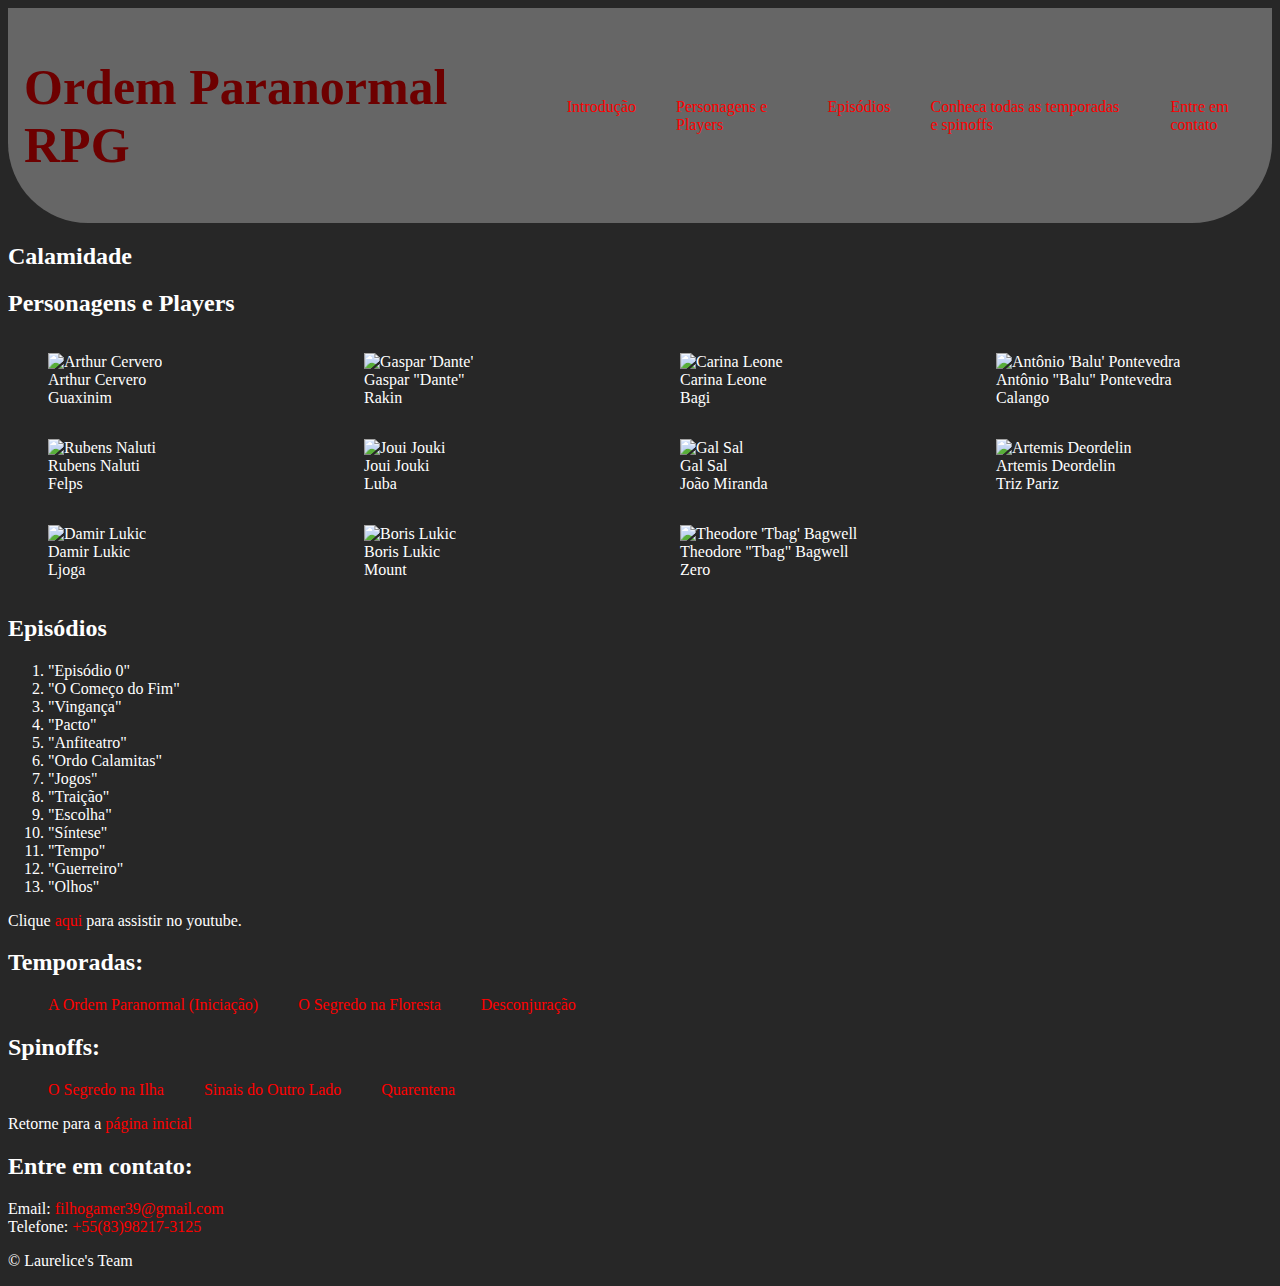
==== calamidade.html @ e199a3d8 "Create calamidade.html" ====
<!DOCTYPE html>
<html lang="pt-br">
  <head>
    <meta charset="UTF-8" />
    <meta name="viewport" content="width=device-width, initial-scale=1.0" />
    <meta http-equiv="X-UA-Compatible" content="ie=edge" />
    <title>AOP-RPG</title>
    <link rel="stylesheet" href="styles.css" />
  </head>
  <body>
    <header>
      <h1>Ordem Paranormal RPG</h1>
      <nav>
        <ul>
          <li><a href="#intro">Introdução</a></li>
          <li><a href="#personagens">Personagens e Players</a></li>
          <li><a href="#eps">Episódios</a></li>
          <li><a href="#temp">Conheca todas as temporadas e spinoffs</a></li>
          <li><a href="#contato">Entre em contato</a></li>
        </ul>
      </nav>
    </header>

    <article id="intro">
        <h2>Calamidade</h2>
    </article>

    <h2>Personagens e Players</h2>
    <article id="personagens" class = "personagens_players">
        <figure>
          <img src="arthur calamidade.png" alt="Arthur Cervero" height="200">
          <figcaption>Arthur Cervero </figcaption>
          <figcaption>Guaxinim</figcaption>
        </figure>

        <figure>
          <img src="dante calamidade.png" alt="Gaspar 'Dante'" height="200">
          <figcaption>Gaspar "Dante" </figcaption>
          <figcaption>Rakin</figcaption>
        </figure>

        <figure>
          <img src="carina.png" alt="Carina Leone" height="200">
          <figcaption>Carina Leone </figcaption>
          <figcaption>Bagi</figcaption>
        </figure>

        <figure>
          <img src="balu.png" alt="Antônio 'Balu' Pontevedra" height="200">
          <figcaption>Antônio "Balu" Pontevedra</figcaption>
          <figcaption>Calango</figcaption>
        </figure>

        <figure>
          <img src="rubens.png" alt="Rubens Naluti" height="200">
          <figcaption>Rubens Naluti</figcaption>
          <figcaption>Felps</figcaption>
        </figure>

        <figure>
          <img src="joui calamidade.png" alt="Joui Jouki" height="200">
          <figcaption>Joui Jouki </figcaption>
          <figcaption>Luba</figcaption>
        </figure>

        <figure>
          <img src="gal calamidade.png" alt="Gal Sal" height="200">
          <figcaption>Gal Sal </figcaption>
          <figcaption>João Miranda</figcaption>
        </figure>

        <figure>
          <img src="artemis.png" alt="Artemis Deordelin" height="200">
          <figcaption>Artemis Deordelin </figcaption>
          <figcaption>Triz Pariz</figcaption>
        </figure>

        <figure>
          <img src="damir.png" alt="Damir Lukic" height="200">
          <figcaption>Damir Lukic </figcaption>
          <figcaption>Ljoga</figcaption>
        </figure>

        <figure>
          <img src="boris.png" alt="Boris Lukic" height="200">
          <figcaption>Boris Lukic</figcaption>
          <figcaption>Mount</figcaption>
        </figure>

        <figure>
          <img src="tbag.png" alt="Theodore 'Tbag' Bagwell" height="200">
          <figcaption>Theodore "Tbag" Bagwell</figcaption>
          <figcaption>Zero</figcaption>
        </figure>

    </article>

    <article id="eps">
      <h2>Episódios</h2>
      <ol>
        <li>"Episódio 0"</li>
        <li>"O Começo do Fim"</li>
        <li>"Vingança"</li>
        <li>"Pacto"</li>
        <li>"Anfiteatro"</li>
        <li>"Ordo Calamitas"</li>
        <li>"Jogos"</li>
        <li>"Traição"</li>
        <li>"Escolha"</li>
        <li>"Síntese"</li>
        <li>"Tempo"</li>
        <li>"Guerreiro"</li>
        <li>"Olhos"</li>
      </ol>
      <p>Clique <a href="https://www.youtube.com/watch?v=d7TleOmBKg4&list=PL7ZwE005lvhpwy5LoKj8FXi2MXtJyey54&pp=iAQB">aqui</a> para assistir no youtube.</p>
  </article>







    <h2>Temporadas:</h2>
    <nav id = "temp">
      <ul>
        <li><a href="aop.html">A Ordem Paranormal (Iniciação)</a></li>
        <li><a href="osnf.html">O Segredo na Floresta</a></li>
        <li><a href="desconjuracao.html">Desconjuração</a></li>
      </ul>
    <h2>Spinoffs:</h2>
      <ul>
        <li><a href="osni.html">O Segredo na Ilha</a></li>
        <li><a href="sdol.html">Sinais do Outro Lado</a></li>
        <li><a href="quarentena.html">Quarentena</a></li>
      </ul>
    </nav>
  </aside>

  <p>Retorne para a <a href="index.html">página inicial</a></p>

    <footer id = "contato">
      <h2>Entre em contato:</h2>
      <div>
        <label for="email">Email:</label>
        <a href="mailto:filhogamer39@gmail.com" name="email"
          >filhogamer39@gmail.com</a
        >
      </div>
      <div>
        <label for="tel">Telefone:</label>
        <a href="tel:5583982173125" name="tel">+55(83)98217-3125</a>
      </div>
      <p>&copy; Laurelice's Team</p>
    </footer>

  </body>
</html>
---- styles.css ----
body {
  background-color: rgb(39, 39, 39);
  color: white;
}

header {
  background-color: #666666;
  padding: 1rem;
  border-radius: 0 0 5rem 5rem;

  display: flex;
  gap: 2rem;
  align-items: center;
}

nav > ul {
  display: flex;
  flex-direction: row;
  gap: 2.5rem;
}

nav > ul > li {
  list-style-type: none;
}

h1 {
  font-size: 50px;
  color: rgb(109, 0, 0);
}

body ::selection {
  background-color: rgb(177, 255, 251);
  color: limegreen;
}

a {
  color: red;
  text-decoration: none;
}

a:hover {
  color: limegreen;
}

a:visited {
  color: rgb(179, 3, 3);
}

a:visited:hover {
  color: limegreen;
}

.personagens_players {
  display: grid;
  grid-template-columns: 1fr 1fr 1fr 1fr;
}
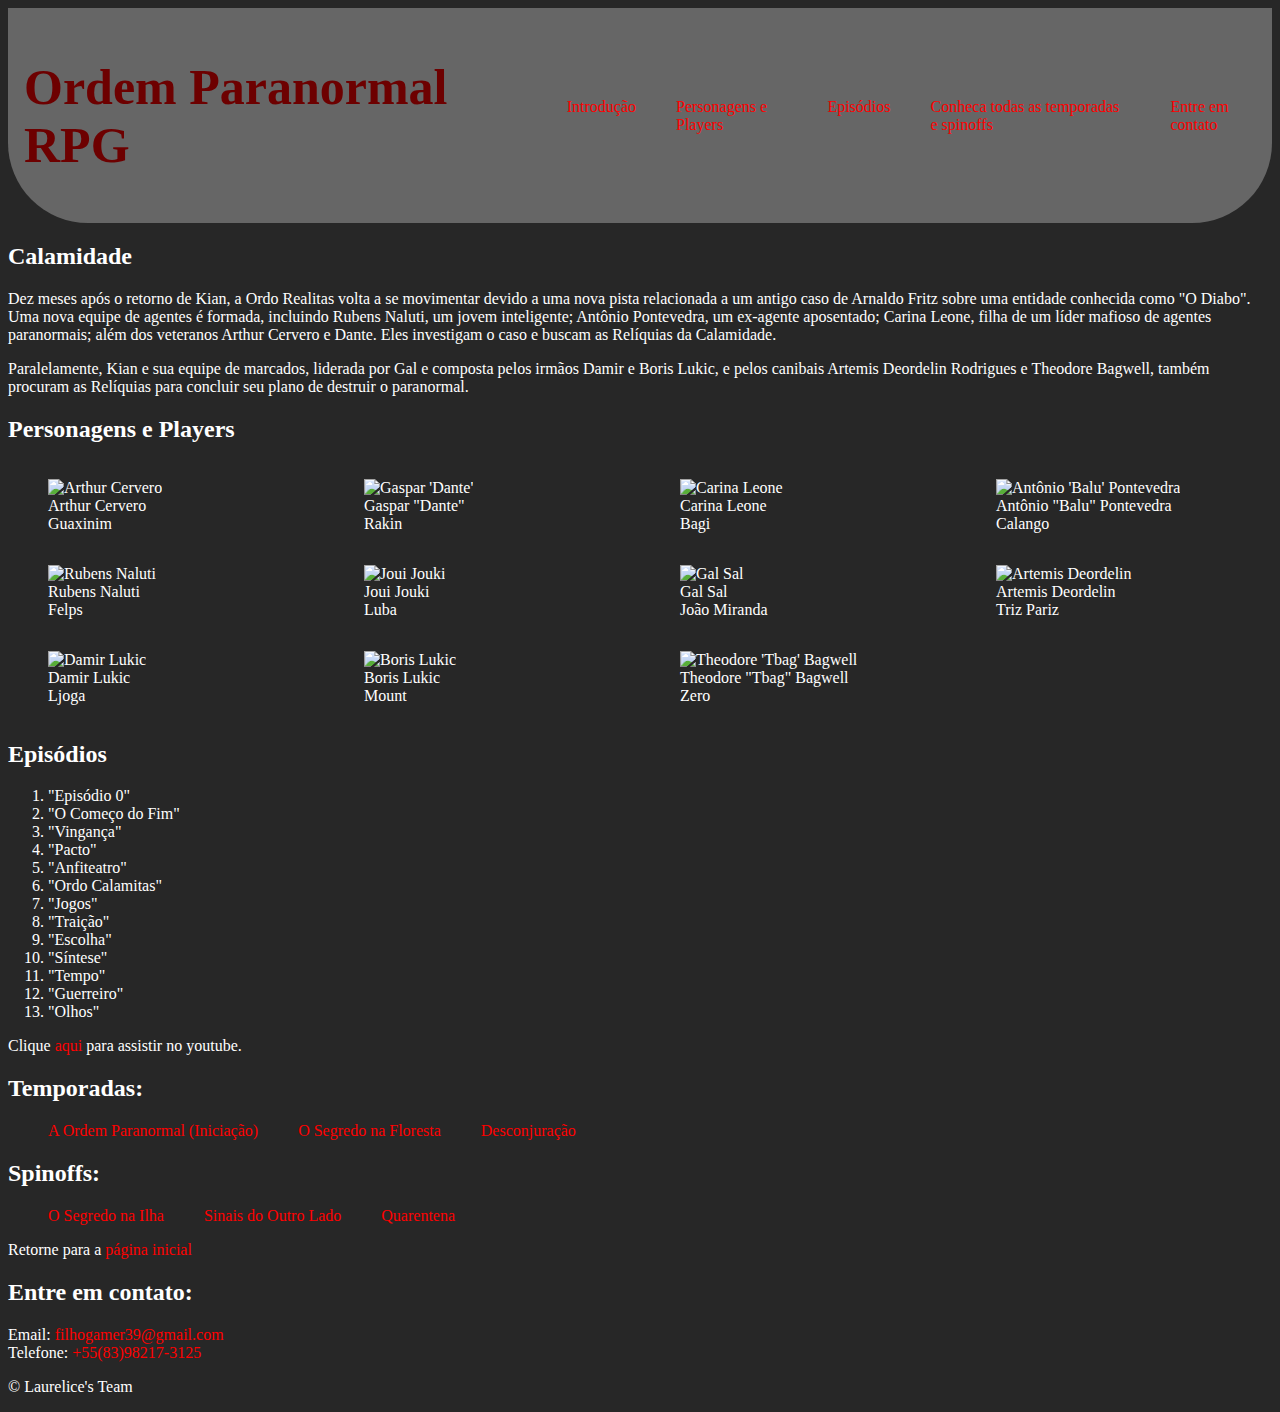
==== commit ef391cc3: "Update calamidade.html" ====
--- a/calamidade.html
+++ b/calamidade.html
@@ -23,6 +23,8 @@
 
     <article id="intro">
         <h2>Calamidade</h2>
+      <p>Dez meses após o retorno de Kian, a Ordo Realitas volta a se movimentar devido a uma nova pista relacionada a um antigo caso de Arnaldo Fritz sobre uma entidade conhecida como "O Diabo". Uma nova equipe de agentes é formada, incluindo Rubens Naluti, um jovem inteligente; Antônio Pontevedra, um ex-agente aposentado; Carina Leone, filha de um líder mafioso de agentes paranormais; além dos veteranos Arthur Cervero e Dante. Eles investigam o caso e buscam as Relíquias da Calamidade.</p>
+      <p>Paralelamente, Kian e sua equipe de marcados, liderada por Gal e composta pelos irmãos Damir e Boris Lukic, e pelos canibais Artemis Deordelin Rodrigues e Theodore Bagwell, também procuram as Relíquias para concluir seu plano de destruir o paranormal.</p>
     </article>
 
     <h2>Personagens e Players</h2>
